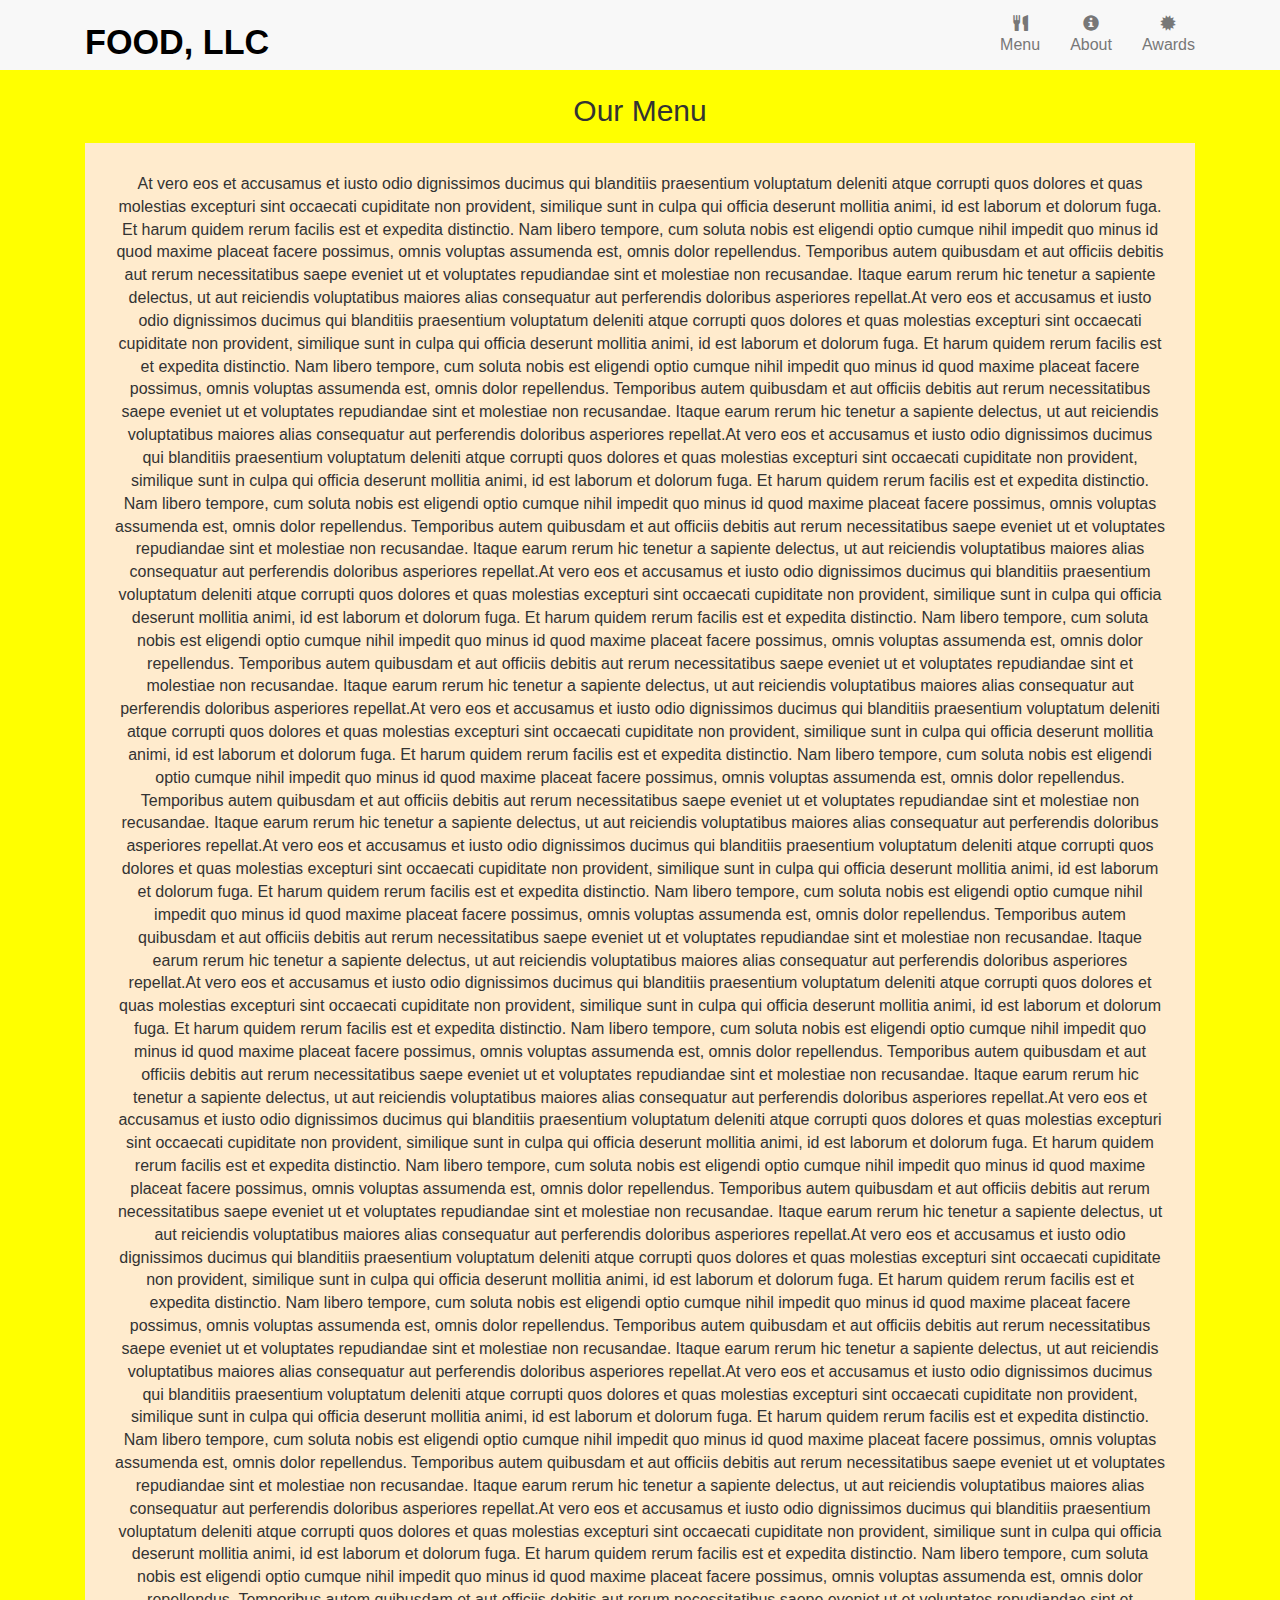
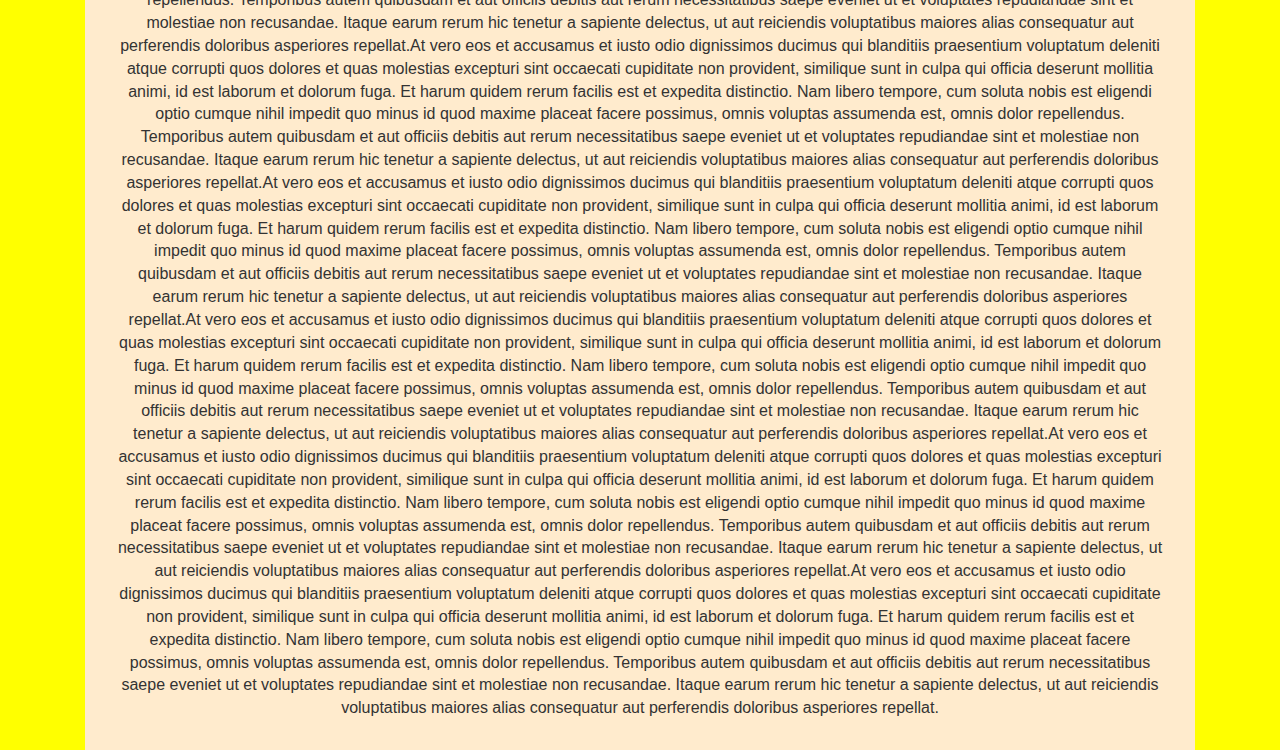
==== CourseraModule3Solution/public_html/index.html @ f925d0cf "1stCommit" ====
<!doctype html>
<html lang="en">
  <head>
    <meta charset="utf-8">
    <meta http-equiv="X-UA-Compatible" content="IE=edge">
    <meta name="viewport" content="width=device-width, initial-scale=1">

    <!-- HTML5 shim and Respond.js for IE8 support of HTML5 elements and media queries -->
    <!-- WARNING: Respond.js doesn't work if you view the page via file:// -->
    <!--[if lt IE 9]>
      <script src="https://oss.maxcdn.com/html5shiv/3.7.2/html5shiv.min.js"></script>
      <script src="https://oss.maxcdn.com/respond/1.4.2/respond.min.js"></script>
    <![endif]-->

    <title>Food, LLC</title>
    <link rel="stylesheet" href="bootstrap-3.3.6-dist/css/bootstrap.min.css">
    <link rel="stylesheet" href="Module3CSS.css">
  </head>
<body>
    <header>
        <nav id = "header-nav" class="navbar navbar-default">
            <div class = "container">
                <div class = "navbar-header">
                
                    <div class = navbar-brand >
                        
                    <a href="index.html" class="pull-right " ><h1>Food, LLC</h1></a>
<!--                    <span>Menu</span>-->
                    </div>
                    
                    <button type="button" class= "navbar-toggle collapsed"
                            data-toggle = "collapse" data-target = "collapsable-nav"
                            aria-expanded = "false"> 
                        
                        <span class = "sr-only">Toggle navigation</span>
                        <span class = "icon-bar"></span>
                        <span class = "icon-bar"></span>
                        <span class = "icon-bar"></span>
                     </button>    
                   </div> 
                
                <div id = "collapsable-nav" class = "collapse navbar-collapse">
                          <ul id="nav-list" class="nav navbar-nav navbar-right">
                                <li>
                                  <a href="menu-categories.html">
                                    <span class="glyphicon glyphicon-cutlery"></span><br class="hidden-xs"> Menu</a>
                                </li>
                                <li>
                                  <a href="#">
                                    <span class="glyphicon glyphicon-info-sign"></span><br class="hidden-xs"> About</a>
                                </li>
                                <li>
                                  <a href="#">
                                    <span class="glyphicon glyphicon-certificate"></span><br class="hidden-xs"> Awards</a>
                                </li>
                                
                          </ul><!-- #nav-list -->   
                </div>    
            </div>
    
        </nav>        
            
    </header> 
                        
                    
          
    
   <p id ="MenuText" class = "text-center"> Our Menu</p>
           
        <div id="main-content" class="container">      
            <div class = "col-xs-12"><p id = "chicken">At vero eos et accusamus et iusto odio dignissimos ducimus qui blanditiis praesentium voluptatum deleniti atque corrupti quos dolores et quas molestias excepturi sint occaecati cupiditate non provident, similique sunt in culpa qui officia deserunt mollitia animi, id est laborum et dolorum fuga. Et harum quidem rerum facilis est et expedita distinctio. Nam libero tempore, cum soluta nobis est eligendi optio cumque nihil impedit quo minus id quod maxime placeat facere possimus, omnis voluptas assumenda est, omnis dolor repellendus. Temporibus autem quibusdam et aut officiis debitis aut rerum necessitatibus saepe eveniet ut et voluptates repudiandae sint et molestiae non recusandae. Itaque earum rerum hic tenetur a sapiente delectus, ut aut reiciendis voluptatibus maiores alias consequatur aut perferendis doloribus asperiores repellat.At vero eos et accusamus et iusto odio dignissimos ducimus qui blanditiis praesentium voluptatum deleniti atque corrupti quos dolores et quas molestias excepturi sint occaecati cupiditate non provident, similique sunt in culpa qui officia deserunt mollitia animi, id est laborum et dolorum fuga. Et harum quidem rerum facilis est et expedita distinctio. Nam libero tempore, cum soluta nobis est eligendi optio cumque nihil impedit quo minus id quod maxime placeat facere possimus, omnis voluptas assumenda est, omnis dolor repellendus. Temporibus autem quibusdam et aut officiis debitis aut rerum necessitatibus saepe eveniet ut et voluptates repudiandae sint et molestiae non recusandae. Itaque earum rerum hic tenetur a sapiente delectus, ut aut reiciendis voluptatibus maiores alias consequatur aut perferendis doloribus asperiores repellat.At vero eos et accusamus et iusto odio dignissimos ducimus qui blanditiis praesentium voluptatum deleniti atque corrupti quos dolores et quas molestias excepturi sint occaecati cupiditate non provident, similique sunt in culpa qui officia deserunt mollitia animi, id est laborum et dolorum fuga. Et harum quidem rerum facilis est et expedita distinctio. Nam libero tempore, cum soluta nobis est eligendi optio cumque nihil impedit quo minus id quod maxime placeat facere possimus, omnis voluptas assumenda est, omnis dolor repellendus. Temporibus autem quibusdam et aut officiis debitis aut rerum necessitatibus saepe eveniet ut et voluptates repudiandae sint et molestiae non recusandae. Itaque earum rerum hic tenetur a sapiente delectus, ut aut reiciendis voluptatibus maiores alias consequatur aut perferendis doloribus asperiores repellat.At vero eos et accusamus et iusto odio dignissimos ducimus qui blanditiis praesentium voluptatum deleniti atque corrupti quos dolores et quas molestias excepturi sint occaecati cupiditate non provident, similique sunt in culpa qui officia deserunt mollitia animi, id est laborum et dolorum fuga. Et harum quidem rerum facilis est et expedita distinctio. Nam libero tempore, cum soluta nobis est eligendi optio cumque nihil impedit quo minus id quod maxime placeat facere possimus, omnis voluptas assumenda est, omnis dolor repellendus. Temporibus autem quibusdam et aut officiis debitis aut rerum necessitatibus saepe eveniet ut et voluptates repudiandae sint et molestiae non recusandae. Itaque earum rerum hic tenetur a sapiente delectus, ut aut reiciendis voluptatibus maiores alias consequatur aut perferendis doloribus asperiores repellat.At vero eos et accusamus et iusto odio dignissimos ducimus qui blanditiis praesentium voluptatum deleniti atque corrupti quos dolores et quas molestias excepturi sint occaecati cupiditate non provident, similique sunt in culpa qui officia deserunt mollitia animi, id est laborum et dolorum fuga. Et harum quidem rerum facilis est et expedita distinctio. Nam libero tempore, cum soluta nobis est eligendi optio cumque nihil impedit quo minus id quod maxime placeat facere possimus, omnis voluptas assumenda est, omnis dolor repellendus. Temporibus autem quibusdam et aut officiis debitis aut rerum necessitatibus saepe eveniet ut et voluptates repudiandae sint et molestiae non recusandae. Itaque earum rerum hic tenetur a sapiente delectus, ut aut reiciendis voluptatibus maiores alias consequatur aut perferendis doloribus asperiores repellat.At vero eos et accusamus et iusto odio dignissimos ducimus qui blanditiis praesentium voluptatum deleniti atque corrupti quos dolores et quas molestias excepturi sint occaecati cupiditate non provident, similique sunt in culpa qui officia deserunt mollitia animi, id est laborum et dolorum fuga. Et harum quidem rerum facilis est et expedita distinctio. Nam libero tempore, cum soluta nobis est eligendi optio cumque nihil impedit quo minus id quod maxime placeat facere possimus, omnis voluptas assumenda est, omnis dolor repellendus. Temporibus autem quibusdam et aut officiis debitis aut rerum necessitatibus saepe eveniet ut et voluptates repudiandae sint et molestiae non recusandae. Itaque earum rerum hic tenetur a sapiente delectus, ut aut reiciendis voluptatibus maiores alias consequatur aut perferendis doloribus asperiores repellat.At vero eos et accusamus et iusto odio dignissimos ducimus qui blanditiis praesentium voluptatum deleniti atque corrupti quos dolores et quas molestias excepturi sint occaecati cupiditate non provident, similique sunt in culpa qui officia deserunt mollitia animi, id est laborum et dolorum fuga. Et harum quidem rerum facilis est et expedita distinctio. Nam libero tempore, cum soluta nobis est eligendi optio cumque nihil impedit quo minus id quod maxime placeat facere possimus, omnis voluptas assumenda est, omnis dolor repellendus. Temporibus autem quibusdam et aut officiis debitis aut rerum necessitatibus saepe eveniet ut et voluptates repudiandae sint et molestiae non recusandae. Itaque earum rerum hic tenetur a sapiente delectus, ut aut reiciendis voluptatibus maiores alias consequatur aut perferendis doloribus asperiores repellat.At vero eos et accusamus et iusto odio dignissimos ducimus qui blanditiis praesentium voluptatum deleniti atque corrupti quos dolores et quas molestias excepturi sint occaecati cupiditate non provident, similique sunt in culpa qui officia deserunt mollitia animi, id est laborum et dolorum fuga. Et harum quidem rerum facilis est et expedita distinctio. Nam libero tempore, cum soluta nobis est eligendi optio cumque nihil impedit quo minus id quod maxime placeat facere possimus, omnis voluptas assumenda est, omnis dolor repellendus. Temporibus autem quibusdam et aut officiis debitis aut rerum necessitatibus saepe eveniet ut et voluptates repudiandae sint et molestiae non recusandae. Itaque earum rerum hic tenetur a sapiente delectus, ut aut reiciendis voluptatibus maiores alias consequatur aut perferendis doloribus asperiores repellat.At vero eos et accusamus et iusto odio dignissimos ducimus qui blanditiis praesentium voluptatum deleniti atque corrupti quos dolores et quas molestias excepturi sint occaecati cupiditate non provident, similique sunt in culpa qui officia deserunt mollitia animi, id est laborum et dolorum fuga. Et harum quidem rerum facilis est et expedita distinctio. Nam libero tempore, cum soluta nobis est eligendi optio cumque nihil impedit quo minus id quod maxime placeat facere possimus, omnis voluptas assumenda est, omnis dolor repellendus. Temporibus autem quibusdam et aut officiis debitis aut rerum necessitatibus saepe eveniet ut et voluptates repudiandae sint et molestiae non recusandae. Itaque earum rerum hic tenetur a sapiente delectus, ut aut reiciendis voluptatibus maiores alias consequatur aut perferendis doloribus asperiores repellat.At vero eos et accusamus et iusto odio dignissimos ducimus qui blanditiis praesentium voluptatum deleniti atque corrupti quos dolores et quas molestias excepturi sint occaecati cupiditate non provident, similique sunt in culpa qui officia deserunt mollitia animi, id est laborum et dolorum fuga. Et harum quidem rerum facilis est et expedita distinctio. Nam libero tempore, cum soluta nobis est eligendi optio cumque nihil impedit quo minus id quod maxime placeat facere possimus, omnis voluptas assumenda est, omnis dolor repellendus. Temporibus autem quibusdam et aut officiis debitis aut rerum necessitatibus saepe eveniet ut et voluptates repudiandae sint et molestiae non recusandae. Itaque earum rerum hic tenetur a sapiente delectus, ut aut reiciendis voluptatibus maiores alias consequatur aut perferendis doloribus asperiores repellat.At vero eos et accusamus et iusto odio dignissimos ducimus qui blanditiis praesentium voluptatum deleniti atque corrupti quos dolores et quas molestias excepturi sint occaecati cupiditate non provident, similique sunt in culpa qui officia deserunt mollitia animi, id est laborum et dolorum fuga. Et harum quidem rerum facilis est et expedita distinctio. Nam libero tempore, cum soluta nobis est eligendi optio cumque nihil impedit quo minus id quod maxime placeat facere possimus, omnis voluptas assumenda est, omnis dolor repellendus. Temporibus autem quibusdam et aut officiis debitis aut rerum necessitatibus saepe eveniet ut et voluptates repudiandae sint et molestiae non recusandae. Itaque earum rerum hic tenetur a sapiente delectus, ut aut reiciendis voluptatibus maiores alias consequatur aut perferendis doloribus asperiores repellat.At vero eos et accusamus et iusto odio dignissimos ducimus qui blanditiis praesentium voluptatum deleniti atque corrupti quos dolores et quas molestias excepturi sint occaecati cupiditate non provident, similique sunt in culpa qui officia deserunt mollitia animi, id est laborum et dolorum fuga. Et harum quidem rerum facilis est et expedita distinctio. Nam libero tempore, cum soluta nobis est eligendi optio cumque nihil impedit quo minus id quod maxime placeat facere possimus, omnis voluptas assumenda est, omnis dolor repellendus. Temporibus autem quibusdam et aut officiis debitis aut rerum necessitatibus saepe eveniet ut et voluptates repudiandae sint et molestiae non recusandae. Itaque earum rerum hic tenetur a sapiente delectus, ut aut reiciendis voluptatibus maiores alias consequatur aut perferendis doloribus asperiores repellat.At vero eos et accusamus et iusto odio dignissimos ducimus qui blanditiis praesentium voluptatum deleniti atque corrupti quos dolores et quas molestias excepturi sint occaecati cupiditate non provident, similique sunt in culpa qui officia deserunt mollitia animi, id est laborum et dolorum fuga. Et harum quidem rerum facilis est et expedita distinctio. Nam libero tempore, cum soluta nobis est eligendi optio cumque nihil impedit quo minus id quod maxime placeat facere possimus, omnis voluptas assumenda est, omnis dolor repellendus. Temporibus autem quibusdam et aut officiis debitis aut rerum necessitatibus saepe eveniet ut et voluptates repudiandae sint et molestiae non recusandae. Itaque earum rerum hic tenetur a sapiente delectus, ut aut reiciendis voluptatibus maiores alias consequatur aut perferendis doloribus asperiores repellat.At vero eos et accusamus et iusto odio dignissimos ducimus qui blanditiis praesentium voluptatum deleniti atque corrupti quos dolores et quas molestias excepturi sint occaecati cupiditate non provident, similique sunt in culpa qui officia deserunt mollitia animi, id est laborum et dolorum fuga. Et harum quidem rerum facilis est et expedita distinctio. Nam libero tempore, cum soluta nobis est eligendi optio cumque nihil impedit quo minus id quod maxime placeat facere possimus, omnis voluptas assumenda est, omnis dolor repellendus. Temporibus autem quibusdam et aut officiis debitis aut rerum necessitatibus saepe eveniet ut et voluptates repudiandae sint et molestiae non recusandae. Itaque earum rerum hic tenetur a sapiente delectus, ut aut reiciendis voluptatibus maiores alias consequatur aut perferendis doloribus asperiores repellat.At vero eos et accusamus et iusto odio dignissimos ducimus qui blanditiis praesentium voluptatum deleniti atque corrupti quos dolores et quas molestias excepturi sint occaecati cupiditate non provident, similique sunt in culpa qui officia deserunt mollitia animi, id est laborum et dolorum fuga. Et harum quidem rerum facilis est et expedita distinctio. Nam libero tempore, cum soluta nobis est eligendi optio cumque nihil impedit quo minus id quod maxime placeat facere possimus, omnis voluptas assumenda est, omnis dolor repellendus. Temporibus autem quibusdam et aut officiis debitis aut rerum necessitatibus saepe eveniet ut et voluptates repudiandae sint et molestiae non recusandae. Itaque earum rerum hic tenetur a sapiente delectus, ut aut reiciendis voluptatibus maiores alias consequatur aut perferendis doloribus asperiores repellat.At vero eos et accusamus et iusto odio dignissimos ducimus qui blanditiis praesentium voluptatum deleniti atque corrupti quos dolores et quas molestias excepturi sint occaecati cupiditate non provident, similique sunt in culpa qui officia deserunt mollitia animi, id est laborum et dolorum fuga. Et harum quidem rerum facilis est et expedita distinctio. Nam libero tempore, cum soluta nobis est eligendi optio cumque nihil impedit quo minus id quod maxime placeat facere possimus, omnis voluptas assumenda est, omnis dolor repellendus. Temporibus autem quibusdam et aut officiis debitis aut rerum necessitatibus saepe eveniet ut et voluptates repudiandae sint et molestiae non recusandae. Itaque earum rerum hic tenetur a sapiente delectus, ut aut reiciendis voluptatibus maiores alias consequatur aut perferendis doloribus asperiores repellat.</p></div>
        </div>
  

  <!-- jQuery (Bootstrap JS plugins depend on it) -->
  <script src="bootstrap-3.3.6-dist/js/jquery-1.12.1.min.js"></script>
  <script src="bootstrap-3.3.6-dist/js/bootstrap.min.js"></script>
  <script src="bootstrap-3.3.6-dist/js/script.js"></script>
  
</body>
</html>
---- CourseraModule3Solution/public_html/Module3CSS.css ----
body{
    background-color: yellow;
    font-size: 16px;
}

#header-nav{
    border-radius: 0px;
    border:0;
}

.navbar-brand h1 {  
  font-family: 'Arial', serif;
  color: Black;
  font-size: 1.9em;
  text-transform: uppercase;
  font-weight: bold;
  margin-top: 0;
  margin-bottom: 0;
  line-height: .75;
}

.navbar-brand{
    padding:30px;
}

.navbar-brand a:hover, .navbar-brand a:focus{
    text-decoration: none;
}

#nav-list li a{
   text-align: center;
}

#MenuText{
    font-size: 30px;
    font-family: Arial;
}

#chicken{
    background-color: blanchedalmond;
    //width:1200px;
    margin:auto;
    text-align: center;
    padding: 30px;
}
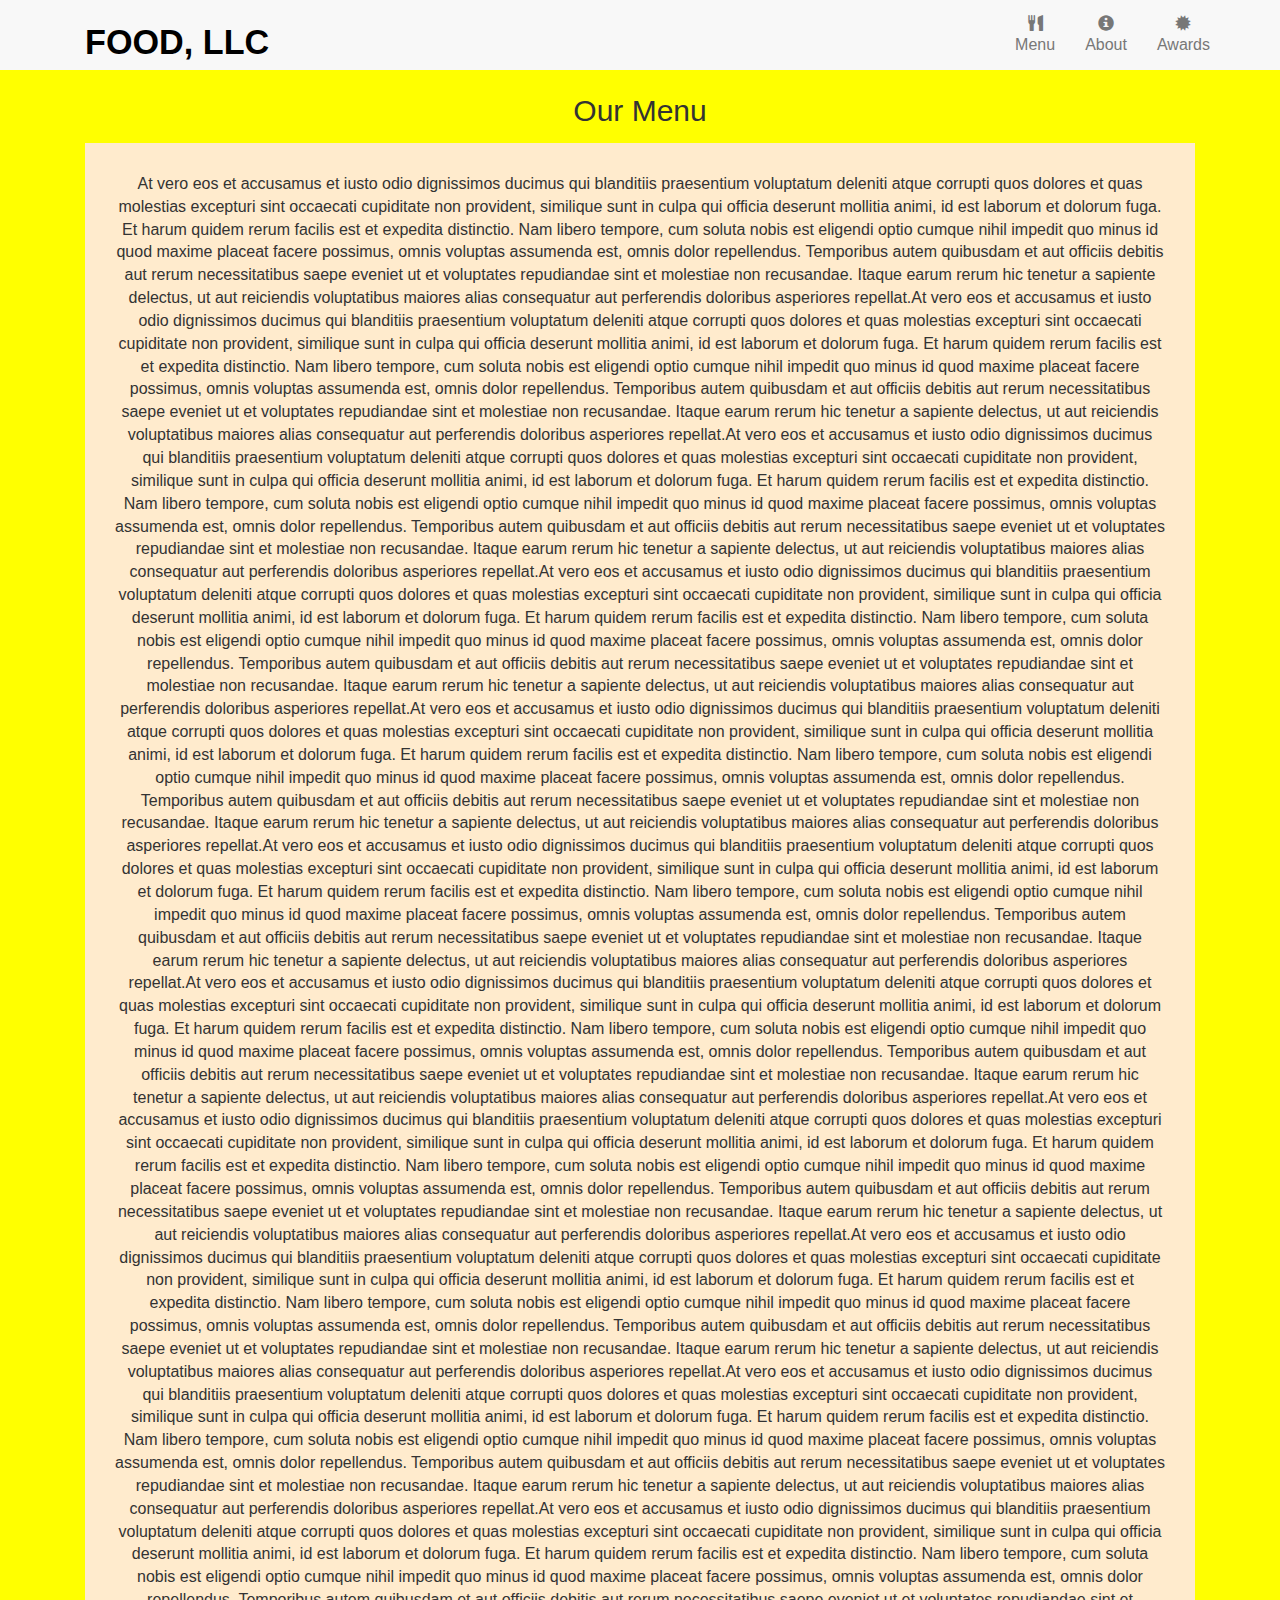
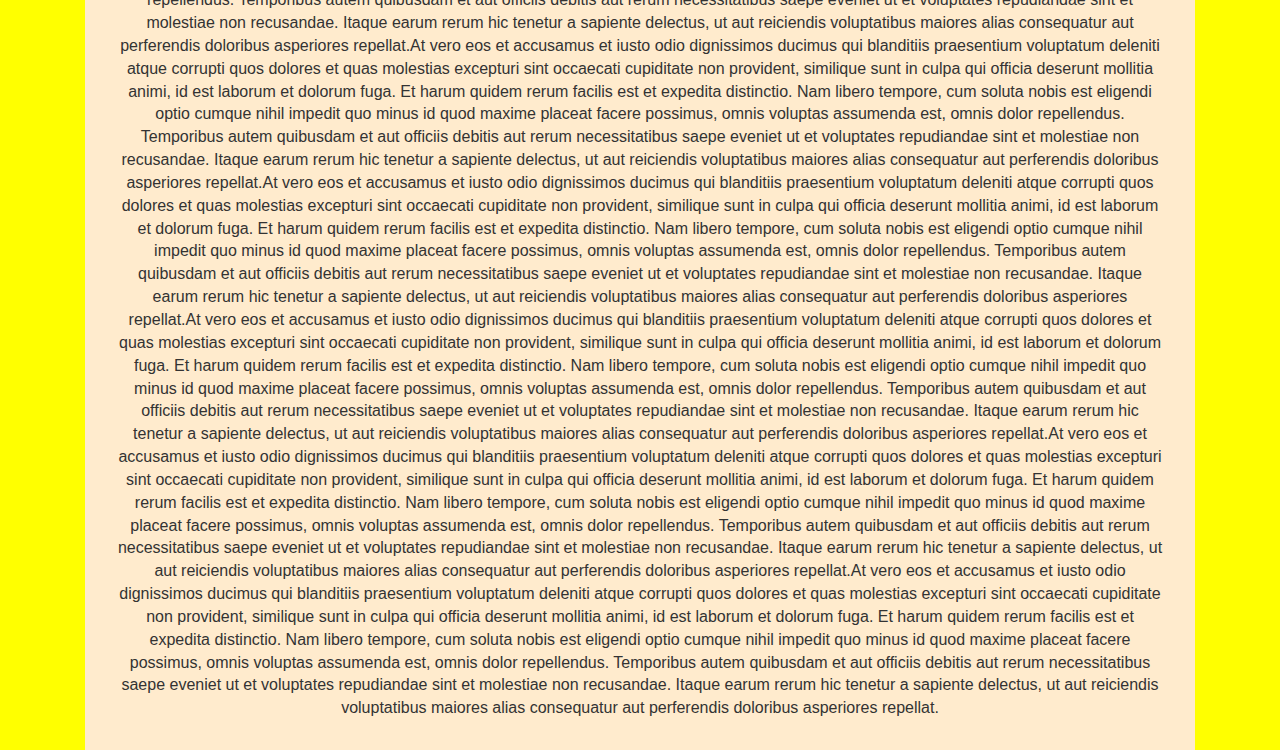
==== commit 4a5acbc4: "TheCommit" ====
--- a/CourseraModule3Solution/public_html/index.html
+++ b/CourseraModule3Solution/public_html/index.html
@@ -18,7 +18,7 @@
   </head>
 <body>
     <header>
-        <nav id = "header-nav" class="navbar navbar-default">
+        <nav id = "header-nav" class="navbar navbar-default navbar-static-top">
             <div class = "container">
                 <div class = "navbar-header">
                 
@@ -29,7 +29,7 @@
                     </div>
                     
                     <button type="button" class= "navbar-toggle collapsed"
-                            data-toggle = "collapse" data-target = "collapsable-nav"
+                            data-toggle = "collapse" data-target = "#collapsable-nav"
                             aria-expanded = "false"> 
                         
                         <span class = "sr-only">Toggle navigation</span>
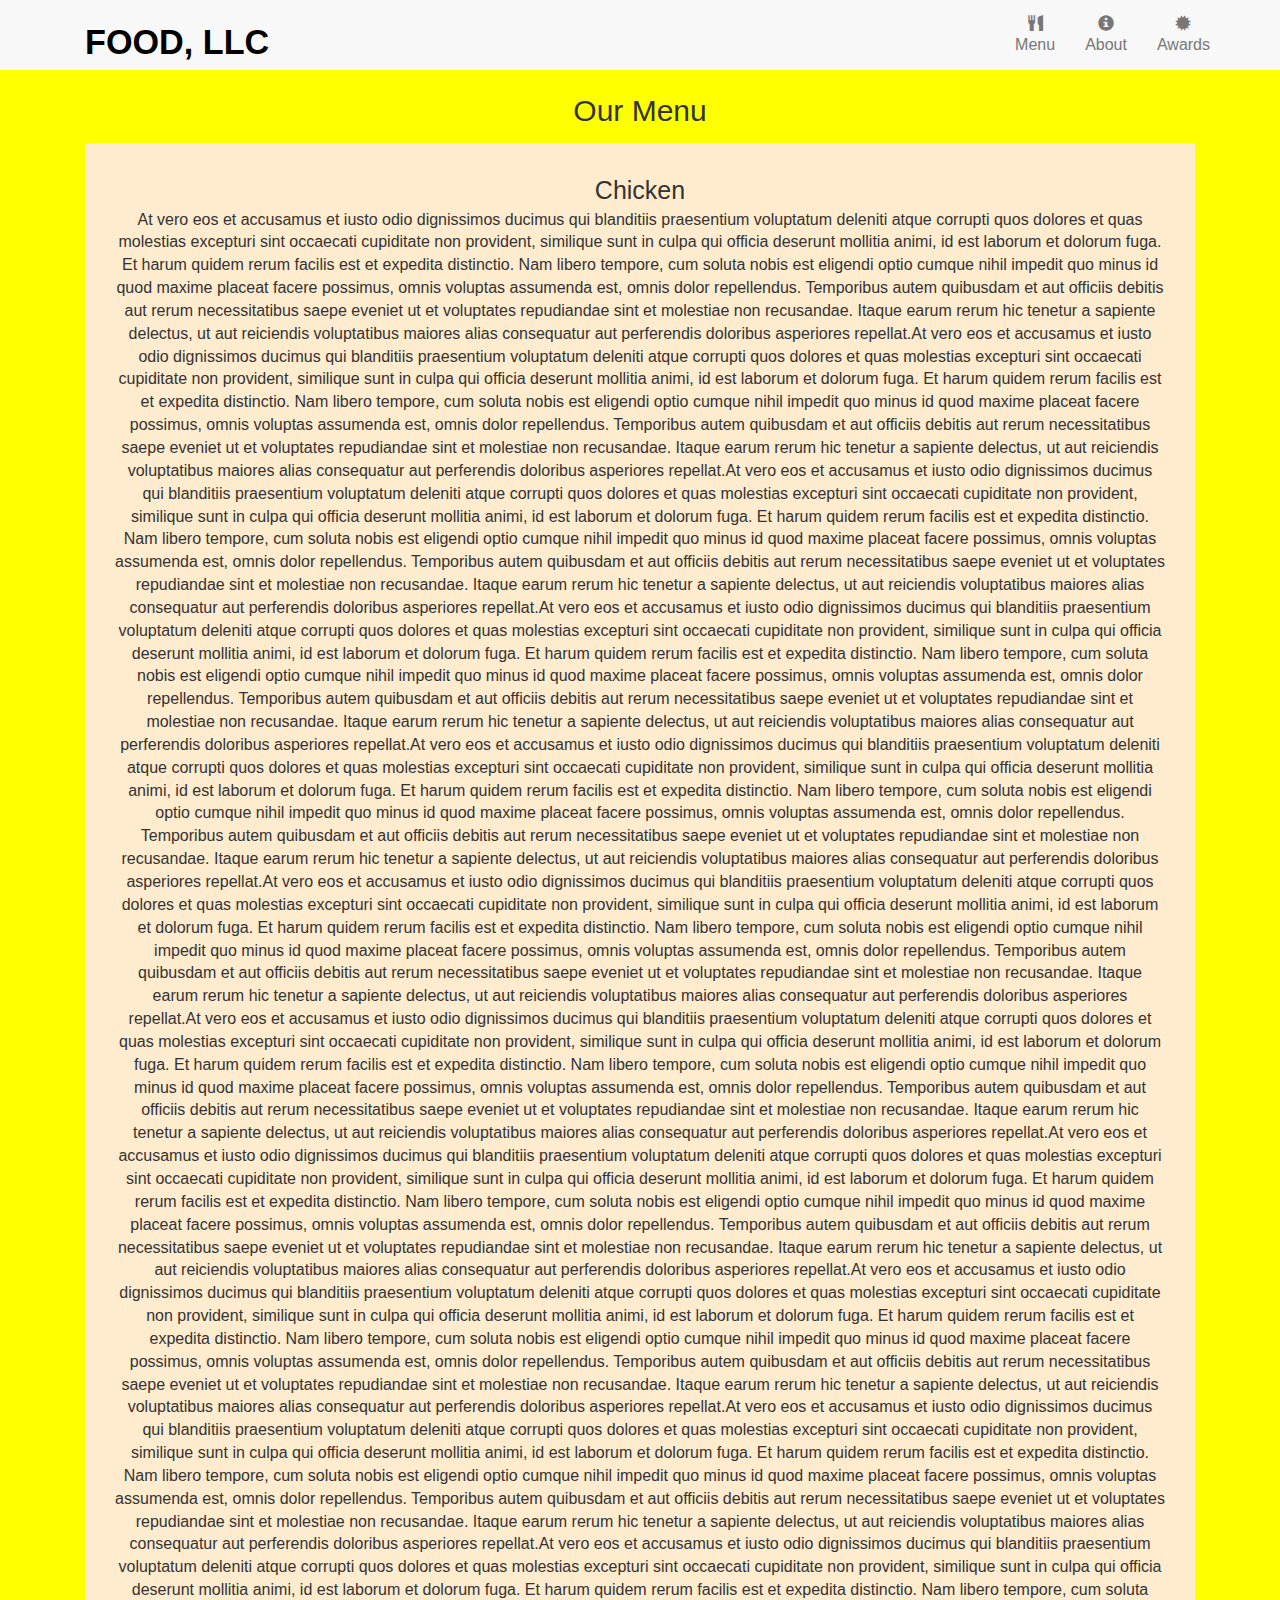
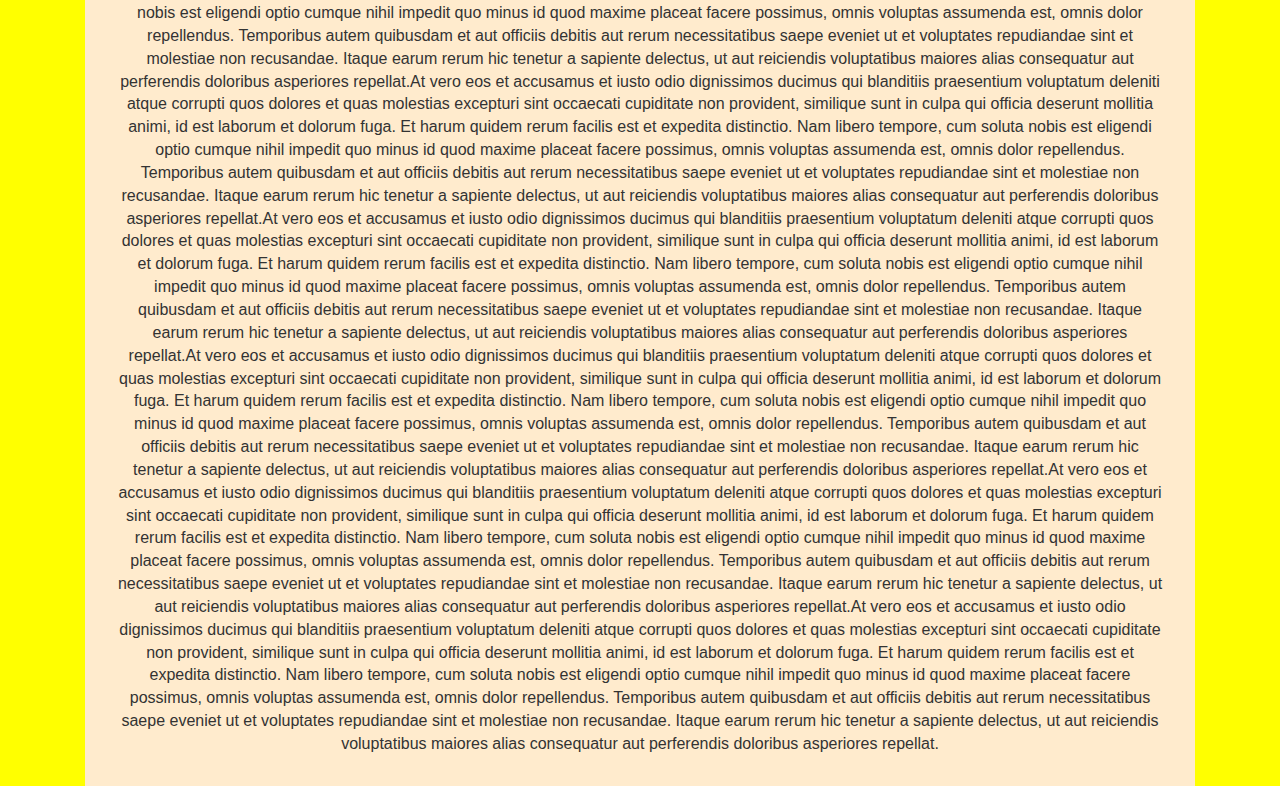
==== commit 304cdf4e: "Done" ====
--- a/CourseraModule3Solution/public_html/index.html
+++ b/CourseraModule3Solution/public_html/index.html
@@ -68,7 +68,7 @@
    <p id ="MenuText" class = "text-center"> Our Menu</p>
            
         <div id="main-content" class="container">      
-            <div class = "col-xs-12"><p id = "chicken">At vero eos et accusamus et iusto odio dignissimos ducimus qui blanditiis praesentium voluptatum deleniti atque corrupti quos dolores et quas molestias excepturi sint occaecati cupiditate non provident, similique sunt in culpa qui officia deserunt mollitia animi, id est laborum et dolorum fuga. Et harum quidem rerum facilis est et expedita distinctio. Nam libero tempore, cum soluta nobis est eligendi optio cumque nihil impedit quo minus id quod maxime placeat facere possimus, omnis voluptas assumenda est, omnis dolor repellendus. Temporibus autem quibusdam et aut officiis debitis aut rerum necessitatibus saepe eveniet ut et voluptates repudiandae sint et molestiae non recusandae. Itaque earum rerum hic tenetur a sapiente delectus, ut aut reiciendis voluptatibus maiores alias consequatur aut perferendis doloribus asperiores repellat.At vero eos et accusamus et iusto odio dignissimos ducimus qui blanditiis praesentium voluptatum deleniti atque corrupti quos dolores et quas molestias excepturi sint occaecati cupiditate non provident, similique sunt in culpa qui officia deserunt mollitia animi, id est laborum et dolorum fuga. Et harum quidem rerum facilis est et expedita distinctio. Nam libero tempore, cum soluta nobis est eligendi optio cumque nihil impedit quo minus id quod maxime placeat facere possimus, omnis voluptas assumenda est, omnis dolor repellendus. Temporibus autem quibusdam et aut officiis debitis aut rerum necessitatibus saepe eveniet ut et voluptates repudiandae sint et molestiae non recusandae. Itaque earum rerum hic tenetur a sapiente delectus, ut aut reiciendis voluptatibus maiores alias consequatur aut perferendis doloribus asperiores repellat.At vero eos et accusamus et iusto odio dignissimos ducimus qui blanditiis praesentium voluptatum deleniti atque corrupti quos dolores et quas molestias excepturi sint occaecati cupiditate non provident, similique sunt in culpa qui officia deserunt mollitia animi, id est laborum et dolorum fuga. Et harum quidem rerum facilis est et expedita distinctio. Nam libero tempore, cum soluta nobis est eligendi optio cumque nihil impedit quo minus id quod maxime placeat facere possimus, omnis voluptas assumenda est, omnis dolor repellendus. Temporibus autem quibusdam et aut officiis debitis aut rerum necessitatibus saepe eveniet ut et voluptates repudiandae sint et molestiae non recusandae. Itaque earum rerum hic tenetur a sapiente delectus, ut aut reiciendis voluptatibus maiores alias consequatur aut perferendis doloribus asperiores repellat.At vero eos et accusamus et iusto odio dignissimos ducimus qui blanditiis praesentium voluptatum deleniti atque corrupti quos dolores et quas molestias excepturi sint occaecati cupiditate non provident, similique sunt in culpa qui officia deserunt mollitia animi, id est laborum et dolorum fuga. Et harum quidem rerum facilis est et expedita distinctio. Nam libero tempore, cum soluta nobis est eligendi optio cumque nihil impedit quo minus id quod maxime placeat facere possimus, omnis voluptas assumenda est, omnis dolor repellendus. Temporibus autem quibusdam et aut officiis debitis aut rerum necessitatibus saepe eveniet ut et voluptates repudiandae sint et molestiae non recusandae. Itaque earum rerum hic tenetur a sapiente delectus, ut aut reiciendis voluptatibus maiores alias consequatur aut perferendis doloribus asperiores repellat.At vero eos et accusamus et iusto odio dignissimos ducimus qui blanditiis praesentium voluptatum deleniti atque corrupti quos dolores et quas molestias excepturi sint occaecati cupiditate non provident, similique sunt in culpa qui officia deserunt mollitia animi, id est laborum et dolorum fuga. Et harum quidem rerum facilis est et expedita distinctio. Nam libero tempore, cum soluta nobis est eligendi optio cumque nihil impedit quo minus id quod maxime placeat facere possimus, omnis voluptas assumenda est, omnis dolor repellendus. Temporibus autem quibusdam et aut officiis debitis aut rerum necessitatibus saepe eveniet ut et voluptates repudiandae sint et molestiae non recusandae. Itaque earum rerum hic tenetur a sapiente delectus, ut aut reiciendis voluptatibus maiores alias consequatur aut perferendis doloribus asperiores repellat.At vero eos et accusamus et iusto odio dignissimos ducimus qui blanditiis praesentium voluptatum deleniti atque corrupti quos dolores et quas molestias excepturi sint occaecati cupiditate non provident, similique sunt in culpa qui officia deserunt mollitia animi, id est laborum et dolorum fuga. Et harum quidem rerum facilis est et expedita distinctio. Nam libero tempore, cum soluta nobis est eligendi optio cumque nihil impedit quo minus id quod maxime placeat facere possimus, omnis voluptas assumenda est, omnis dolor repellendus. Temporibus autem quibusdam et aut officiis debitis aut rerum necessitatibus saepe eveniet ut et voluptates repudiandae sint et molestiae non recusandae. Itaque earum rerum hic tenetur a sapiente delectus, ut aut reiciendis voluptatibus maiores alias consequatur aut perferendis doloribus asperiores repellat.At vero eos et accusamus et iusto odio dignissimos ducimus qui blanditiis praesentium voluptatum deleniti atque corrupti quos dolores et quas molestias excepturi sint occaecati cupiditate non provident, similique sunt in culpa qui officia deserunt mollitia animi, id est laborum et dolorum fuga. Et harum quidem rerum facilis est et expedita distinctio. Nam libero tempore, cum soluta nobis est eligendi optio cumque nihil impedit quo minus id quod maxime placeat facere possimus, omnis voluptas assumenda est, omnis dolor repellendus. Temporibus autem quibusdam et aut officiis debitis aut rerum necessitatibus saepe eveniet ut et voluptates repudiandae sint et molestiae non recusandae. Itaque earum rerum hic tenetur a sapiente delectus, ut aut reiciendis voluptatibus maiores alias consequatur aut perferendis doloribus asperiores repellat.At vero eos et accusamus et iusto odio dignissimos ducimus qui blanditiis praesentium voluptatum deleniti atque corrupti quos dolores et quas molestias excepturi sint occaecati cupiditate non provident, similique sunt in culpa qui officia deserunt mollitia animi, id est laborum et dolorum fuga. Et harum quidem rerum facilis est et expedita distinctio. Nam libero tempore, cum soluta nobis est eligendi optio cumque nihil impedit quo minus id quod maxime placeat facere possimus, omnis voluptas assumenda est, omnis dolor repellendus. Temporibus autem quibusdam et aut officiis debitis aut rerum necessitatibus saepe eveniet ut et voluptates repudiandae sint et molestiae non recusandae. Itaque earum rerum hic tenetur a sapiente delectus, ut aut reiciendis voluptatibus maiores alias consequatur aut perferendis doloribus asperiores repellat.At vero eos et accusamus et iusto odio dignissimos ducimus qui blanditiis praesentium voluptatum deleniti atque corrupti quos dolores et quas molestias excepturi sint occaecati cupiditate non provident, similique sunt in culpa qui officia deserunt mollitia animi, id est laborum et dolorum fuga. Et harum quidem rerum facilis est et expedita distinctio. Nam libero tempore, cum soluta nobis est eligendi optio cumque nihil impedit quo minus id quod maxime placeat facere possimus, omnis voluptas assumenda est, omnis dolor repellendus. Temporibus autem quibusdam et aut officiis debitis aut rerum necessitatibus saepe eveniet ut et voluptates repudiandae sint et molestiae non recusandae. Itaque earum rerum hic tenetur a sapiente delectus, ut aut reiciendis voluptatibus maiores alias consequatur aut perferendis doloribus asperiores repellat.At vero eos et accusamus et iusto odio dignissimos ducimus qui blanditiis praesentium voluptatum deleniti atque corrupti quos dolores et quas molestias excepturi sint occaecati cupiditate non provident, similique sunt in culpa qui officia deserunt mollitia animi, id est laborum et dolorum fuga. Et harum quidem rerum facilis est et expedita distinctio. Nam libero tempore, cum soluta nobis est eligendi optio cumque nihil impedit quo minus id quod maxime placeat facere possimus, omnis voluptas assumenda est, omnis dolor repellendus. Temporibus autem quibusdam et aut officiis debitis aut rerum necessitatibus saepe eveniet ut et voluptates repudiandae sint et molestiae non recusandae. Itaque earum rerum hic tenetur a sapiente delectus, ut aut reiciendis voluptatibus maiores alias consequatur aut perferendis doloribus asperiores repellat.At vero eos et accusamus et iusto odio dignissimos ducimus qui blanditiis praesentium voluptatum deleniti atque corrupti quos dolores et quas molestias excepturi sint occaecati cupiditate non provident, similique sunt in culpa qui officia deserunt mollitia animi, id est laborum et dolorum fuga. Et harum quidem rerum facilis est et expedita distinctio. Nam libero tempore, cum soluta nobis est eligendi optio cumque nihil impedit quo minus id quod maxime placeat facere possimus, omnis voluptas assumenda est, omnis dolor repellendus. Temporibus autem quibusdam et aut officiis debitis aut rerum necessitatibus saepe eveniet ut et voluptates repudiandae sint et molestiae non recusandae. Itaque earum rerum hic tenetur a sapiente delectus, ut aut reiciendis voluptatibus maiores alias consequatur aut perferendis doloribus asperiores repellat.At vero eos et accusamus et iusto odio dignissimos ducimus qui blanditiis praesentium voluptatum deleniti atque corrupti quos dolores et quas molestias excepturi sint occaecati cupiditate non provident, similique sunt in culpa qui officia deserunt mollitia animi, id est laborum et dolorum fuga. Et harum quidem rerum facilis est et expedita distinctio. Nam libero tempore, cum soluta nobis est eligendi optio cumque nihil impedit quo minus id quod maxime placeat facere possimus, omnis voluptas assumenda est, omnis dolor repellendus. Temporibus autem quibusdam et aut officiis debitis aut rerum necessitatibus saepe eveniet ut et voluptates repudiandae sint et molestiae non recusandae. Itaque earum rerum hic tenetur a sapiente delectus, ut aut reiciendis voluptatibus maiores alias consequatur aut perferendis doloribus asperiores repellat.At vero eos et accusamus et iusto odio dignissimos ducimus qui blanditiis praesentium voluptatum deleniti atque corrupti quos dolores et quas molestias excepturi sint occaecati cupiditate non provident, similique sunt in culpa qui officia deserunt mollitia animi, id est laborum et dolorum fuga. Et harum quidem rerum facilis est et expedita distinctio. Nam libero tempore, cum soluta nobis est eligendi optio cumque nihil impedit quo minus id quod maxime placeat facere possimus, omnis voluptas assumenda est, omnis dolor repellendus. Temporibus autem quibusdam et aut officiis debitis aut rerum necessitatibus saepe eveniet ut et voluptates repudiandae sint et molestiae non recusandae. Itaque earum rerum hic tenetur a sapiente delectus, ut aut reiciendis voluptatibus maiores alias consequatur aut perferendis doloribus asperiores repellat.At vero eos et accusamus et iusto odio dignissimos ducimus qui blanditiis praesentium voluptatum deleniti atque corrupti quos dolores et quas molestias excepturi sint occaecati cupiditate non provident, similique sunt in culpa qui officia deserunt mollitia animi, id est laborum et dolorum fuga. Et harum quidem rerum facilis est et expedita distinctio. Nam libero tempore, cum soluta nobis est eligendi optio cumque nihil impedit quo minus id quod maxime placeat facere possimus, omnis voluptas assumenda est, omnis dolor repellendus. Temporibus autem quibusdam et aut officiis debitis aut rerum necessitatibus saepe eveniet ut et voluptates repudiandae sint et molestiae non recusandae. Itaque earum rerum hic tenetur a sapiente delectus, ut aut reiciendis voluptatibus maiores alias consequatur aut perferendis doloribus asperiores repellat.At vero eos et accusamus et iusto odio dignissimos ducimus qui blanditiis praesentium voluptatum deleniti atque corrupti quos dolores et quas molestias excepturi sint occaecati cupiditate non provident, similique sunt in culpa qui officia deserunt mollitia animi, id est laborum et dolorum fuga. Et harum quidem rerum facilis est et expedita distinctio. Nam libero tempore, cum soluta nobis est eligendi optio cumque nihil impedit quo minus id quod maxime placeat facere possimus, omnis voluptas assumenda est, omnis dolor repellendus. Temporibus autem quibusdam et aut officiis debitis aut rerum necessitatibus saepe eveniet ut et voluptates repudiandae sint et molestiae non recusandae. Itaque earum rerum hic tenetur a sapiente delectus, ut aut reiciendis voluptatibus maiores alias consequatur aut perferendis doloribus asperiores repellat.At vero eos et accusamus et iusto odio dignissimos ducimus qui blanditiis praesentium voluptatum deleniti atque corrupti quos dolores et quas molestias excepturi sint occaecati cupiditate non provident, similique sunt in culpa qui officia deserunt mollitia animi, id est laborum et dolorum fuga. Et harum quidem rerum facilis est et expedita distinctio. Nam libero tempore, cum soluta nobis est eligendi optio cumque nihil impedit quo minus id quod maxime placeat facere possimus, omnis voluptas assumenda est, omnis dolor repellendus. Temporibus autem quibusdam et aut officiis debitis aut rerum necessitatibus saepe eveniet ut et voluptates repudiandae sint et molestiae non recusandae. Itaque earum rerum hic tenetur a sapiente delectus, ut aut reiciendis voluptatibus maiores alias consequatur aut perferendis doloribus asperiores repellat.</p></div>
+            <div class = "col-xs-12"><p id = "chicken" class = "text-center"> <span id = "Chicken" class = "text-center">Chicken</span><br>At vero eos et accusamus et iusto odio dignissimos ducimus qui blanditiis praesentium voluptatum deleniti atque corrupti quos dolores et quas molestias excepturi sint occaecati cupiditate non provident, similique sunt in culpa qui officia deserunt mollitia animi, id est laborum et dolorum fuga. Et harum quidem rerum facilis est et expedita distinctio. Nam libero tempore, cum soluta nobis est eligendi optio cumque nihil impedit quo minus id quod maxime placeat facere possimus, omnis voluptas assumenda est, omnis dolor repellendus. Temporibus autem quibusdam et aut officiis debitis aut rerum necessitatibus saepe eveniet ut et voluptates repudiandae sint et molestiae non recusandae. Itaque earum rerum hic tenetur a sapiente delectus, ut aut reiciendis voluptatibus maiores alias consequatur aut perferendis doloribus asperiores repellat.At vero eos et accusamus et iusto odio dignissimos ducimus qui blanditiis praesentium voluptatum deleniti atque corrupti quos dolores et quas molestias excepturi sint occaecati cupiditate non provident, similique sunt in culpa qui officia deserunt mollitia animi, id est laborum et dolorum fuga. Et harum quidem rerum facilis est et expedita distinctio. Nam libero tempore, cum soluta nobis est eligendi optio cumque nihil impedit quo minus id quod maxime placeat facere possimus, omnis voluptas assumenda est, omnis dolor repellendus. Temporibus autem quibusdam et aut officiis debitis aut rerum necessitatibus saepe eveniet ut et voluptates repudiandae sint et molestiae non recusandae. Itaque earum rerum hic tenetur a sapiente delectus, ut aut reiciendis voluptatibus maiores alias consequatur aut perferendis doloribus asperiores repellat.At vero eos et accusamus et iusto odio dignissimos ducimus qui blanditiis praesentium voluptatum deleniti atque corrupti quos dolores et quas molestias excepturi sint occaecati cupiditate non provident, similique sunt in culpa qui officia deserunt mollitia animi, id est laborum et dolorum fuga. Et harum quidem rerum facilis est et expedita distinctio. Nam libero tempore, cum soluta nobis est eligendi optio cumque nihil impedit quo minus id quod maxime placeat facere possimus, omnis voluptas assumenda est, omnis dolor repellendus. Temporibus autem quibusdam et aut officiis debitis aut rerum necessitatibus saepe eveniet ut et voluptates repudiandae sint et molestiae non recusandae. Itaque earum rerum hic tenetur a sapiente delectus, ut aut reiciendis voluptatibus maiores alias consequatur aut perferendis doloribus asperiores repellat.At vero eos et accusamus et iusto odio dignissimos ducimus qui blanditiis praesentium voluptatum deleniti atque corrupti quos dolores et quas molestias excepturi sint occaecati cupiditate non provident, similique sunt in culpa qui officia deserunt mollitia animi, id est laborum et dolorum fuga. Et harum quidem rerum facilis est et expedita distinctio. Nam libero tempore, cum soluta nobis est eligendi optio cumque nihil impedit quo minus id quod maxime placeat facere possimus, omnis voluptas assumenda est, omnis dolor repellendus. Temporibus autem quibusdam et aut officiis debitis aut rerum necessitatibus saepe eveniet ut et voluptates repudiandae sint et molestiae non recusandae. Itaque earum rerum hic tenetur a sapiente delectus, ut aut reiciendis voluptatibus maiores alias consequatur aut perferendis doloribus asperiores repellat.At vero eos et accusamus et iusto odio dignissimos ducimus qui blanditiis praesentium voluptatum deleniti atque corrupti quos dolores et quas molestias excepturi sint occaecati cupiditate non provident, similique sunt in culpa qui officia deserunt mollitia animi, id est laborum et dolorum fuga. Et harum quidem rerum facilis est et expedita distinctio. Nam libero tempore, cum soluta nobis est eligendi optio cumque nihil impedit quo minus id quod maxime placeat facere possimus, omnis voluptas assumenda est, omnis dolor repellendus. Temporibus autem quibusdam et aut officiis debitis aut rerum necessitatibus saepe eveniet ut et voluptates repudiandae sint et molestiae non recusandae. Itaque earum rerum hic tenetur a sapiente delectus, ut aut reiciendis voluptatibus maiores alias consequatur aut perferendis doloribus asperiores repellat.At vero eos et accusamus et iusto odio dignissimos ducimus qui blanditiis praesentium voluptatum deleniti atque corrupti quos dolores et quas molestias excepturi sint occaecati cupiditate non provident, similique sunt in culpa qui officia deserunt mollitia animi, id est laborum et dolorum fuga. Et harum quidem rerum facilis est et expedita distinctio. Nam libero tempore, cum soluta nobis est eligendi optio cumque nihil impedit quo minus id quod maxime placeat facere possimus, omnis voluptas assumenda est, omnis dolor repellendus. Temporibus autem quibusdam et aut officiis debitis aut rerum necessitatibus saepe eveniet ut et voluptates repudiandae sint et molestiae non recusandae. Itaque earum rerum hic tenetur a sapiente delectus, ut aut reiciendis voluptatibus maiores alias consequatur aut perferendis doloribus asperiores repellat.At vero eos et accusamus et iusto odio dignissimos ducimus qui blanditiis praesentium voluptatum deleniti atque corrupti quos dolores et quas molestias excepturi sint occaecati cupiditate non provident, similique sunt in culpa qui officia deserunt mollitia animi, id est laborum et dolorum fuga. Et harum quidem rerum facilis est et expedita distinctio. Nam libero tempore, cum soluta nobis est eligendi optio cumque nihil impedit quo minus id quod maxime placeat facere possimus, omnis voluptas assumenda est, omnis dolor repellendus. Temporibus autem quibusdam et aut officiis debitis aut rerum necessitatibus saepe eveniet ut et voluptates repudiandae sint et molestiae non recusandae. Itaque earum rerum hic tenetur a sapiente delectus, ut aut reiciendis voluptatibus maiores alias consequatur aut perferendis doloribus asperiores repellat.At vero eos et accusamus et iusto odio dignissimos ducimus qui blanditiis praesentium voluptatum deleniti atque corrupti quos dolores et quas molestias excepturi sint occaecati cupiditate non provident, similique sunt in culpa qui officia deserunt mollitia animi, id est laborum et dolorum fuga. Et harum quidem rerum facilis est et expedita distinctio. Nam libero tempore, cum soluta nobis est eligendi optio cumque nihil impedit quo minus id quod maxime placeat facere possimus, omnis voluptas assumenda est, omnis dolor repellendus. Temporibus autem quibusdam et aut officiis debitis aut rerum necessitatibus saepe eveniet ut et voluptates repudiandae sint et molestiae non recusandae. Itaque earum rerum hic tenetur a sapiente delectus, ut aut reiciendis voluptatibus maiores alias consequatur aut perferendis doloribus asperiores repellat.At vero eos et accusamus et iusto odio dignissimos ducimus qui blanditiis praesentium voluptatum deleniti atque corrupti quos dolores et quas molestias excepturi sint occaecati cupiditate non provident, similique sunt in culpa qui officia deserunt mollitia animi, id est laborum et dolorum fuga. Et harum quidem rerum facilis est et expedita distinctio. Nam libero tempore, cum soluta nobis est eligendi optio cumque nihil impedit quo minus id quod maxime placeat facere possimus, omnis voluptas assumenda est, omnis dolor repellendus. Temporibus autem quibusdam et aut officiis debitis aut rerum necessitatibus saepe eveniet ut et voluptates repudiandae sint et molestiae non recusandae. Itaque earum rerum hic tenetur a sapiente delectus, ut aut reiciendis voluptatibus maiores alias consequatur aut perferendis doloribus asperiores repellat.At vero eos et accusamus et iusto odio dignissimos ducimus qui blanditiis praesentium voluptatum deleniti atque corrupti quos dolores et quas molestias excepturi sint occaecati cupiditate non provident, similique sunt in culpa qui officia deserunt mollitia animi, id est laborum et dolorum fuga. Et harum quidem rerum facilis est et expedita distinctio. Nam libero tempore, cum soluta nobis est eligendi optio cumque nihil impedit quo minus id quod maxime placeat facere possimus, omnis voluptas assumenda est, omnis dolor repellendus. Temporibus autem quibusdam et aut officiis debitis aut rerum necessitatibus saepe eveniet ut et voluptates repudiandae sint et molestiae non recusandae. Itaque earum rerum hic tenetur a sapiente delectus, ut aut reiciendis voluptatibus maiores alias consequatur aut perferendis doloribus asperiores repellat.At vero eos et accusamus et iusto odio dignissimos ducimus qui blanditiis praesentium voluptatum deleniti atque corrupti quos dolores et quas molestias excepturi sint occaecati cupiditate non provident, similique sunt in culpa qui officia deserunt mollitia animi, id est laborum et dolorum fuga. Et harum quidem rerum facilis est et expedita distinctio. Nam libero tempore, cum soluta nobis est eligendi optio cumque nihil impedit quo minus id quod maxime placeat facere possimus, omnis voluptas assumenda est, omnis dolor repellendus. Temporibus autem quibusdam et aut officiis debitis aut rerum necessitatibus saepe eveniet ut et voluptates repudiandae sint et molestiae non recusandae. Itaque earum rerum hic tenetur a sapiente delectus, ut aut reiciendis voluptatibus maiores alias consequatur aut perferendis doloribus asperiores repellat.At vero eos et accusamus et iusto odio dignissimos ducimus qui blanditiis praesentium voluptatum deleniti atque corrupti quos dolores et quas molestias excepturi sint occaecati cupiditate non provident, similique sunt in culpa qui officia deserunt mollitia animi, id est laborum et dolorum fuga. Et harum quidem rerum facilis est et expedita distinctio. Nam libero tempore, cum soluta nobis est eligendi optio cumque nihil impedit quo minus id quod maxime placeat facere possimus, omnis voluptas assumenda est, omnis dolor repellendus. Temporibus autem quibusdam et aut officiis debitis aut rerum necessitatibus saepe eveniet ut et voluptates repudiandae sint et molestiae non recusandae. Itaque earum rerum hic tenetur a sapiente delectus, ut aut reiciendis voluptatibus maiores alias consequatur aut perferendis doloribus asperiores repellat.At vero eos et accusamus et iusto odio dignissimos ducimus qui blanditiis praesentium voluptatum deleniti atque corrupti quos dolores et quas molestias excepturi sint occaecati cupiditate non provident, similique sunt in culpa qui officia deserunt mollitia animi, id est laborum et dolorum fuga. Et harum quidem rerum facilis est et expedita distinctio. Nam libero tempore, cum soluta nobis est eligendi optio cumque nihil impedit quo minus id quod maxime placeat facere possimus, omnis voluptas assumenda est, omnis dolor repellendus. Temporibus autem quibusdam et aut officiis debitis aut rerum necessitatibus saepe eveniet ut et voluptates repudiandae sint et molestiae non recusandae. Itaque earum rerum hic tenetur a sapiente delectus, ut aut reiciendis voluptatibus maiores alias consequatur aut perferendis doloribus asperiores repellat.At vero eos et accusamus et iusto odio dignissimos ducimus qui blanditiis praesentium voluptatum deleniti atque corrupti quos dolores et quas molestias excepturi sint occaecati cupiditate non provident, similique sunt in culpa qui officia deserunt mollitia animi, id est laborum et dolorum fuga. Et harum quidem rerum facilis est et expedita distinctio. Nam libero tempore, cum soluta nobis est eligendi optio cumque nihil impedit quo minus id quod maxime placeat facere possimus, omnis voluptas assumenda est, omnis dolor repellendus. Temporibus autem quibusdam et aut officiis debitis aut rerum necessitatibus saepe eveniet ut et voluptates repudiandae sint et molestiae non recusandae. Itaque earum rerum hic tenetur a sapiente delectus, ut aut reiciendis voluptatibus maiores alias consequatur aut perferendis doloribus asperiores repellat.At vero eos et accusamus et iusto odio dignissimos ducimus qui blanditiis praesentium voluptatum deleniti atque corrupti quos dolores et quas molestias excepturi sint occaecati cupiditate non provident, similique sunt in culpa qui officia deserunt mollitia animi, id est laborum et dolorum fuga. Et harum quidem rerum facilis est et expedita distinctio. Nam libero tempore, cum soluta nobis est eligendi optio cumque nihil impedit quo minus id quod maxime placeat facere possimus, omnis voluptas assumenda est, omnis dolor repellendus. Temporibus autem quibusdam et aut officiis debitis aut rerum necessitatibus saepe eveniet ut et voluptates repudiandae sint et molestiae non recusandae. Itaque earum rerum hic tenetur a sapiente delectus, ut aut reiciendis voluptatibus maiores alias consequatur aut perferendis doloribus asperiores repellat.At vero eos et accusamus et iusto odio dignissimos ducimus qui blanditiis praesentium voluptatum deleniti atque corrupti quos dolores et quas molestias excepturi sint occaecati cupiditate non provident, similique sunt in culpa qui officia deserunt mollitia animi, id est laborum et dolorum fuga. Et harum quidem rerum facilis est et expedita distinctio. Nam libero tempore, cum soluta nobis est eligendi optio cumque nihil impedit quo minus id quod maxime placeat facere possimus, omnis voluptas assumenda est, omnis dolor repellendus. Temporibus autem quibusdam et aut officiis debitis aut rerum necessitatibus saepe eveniet ut et voluptates repudiandae sint et molestiae non recusandae. Itaque earum rerum hic tenetur a sapiente delectus, ut aut reiciendis voluptatibus maiores alias consequatur aut perferendis doloribus asperiores repellat.</p></div>
         </div>
   
 
--- a/CourseraModule3Solution/public_html/Module3CSS.css
+++ b/CourseraModule3Solution/public_html/Module3CSS.css
@@ -43,3 +43,6 @@
     text-align: center;
     padding: 30px;
 }
+#Chicken{
+    font-size: 25px;
+}